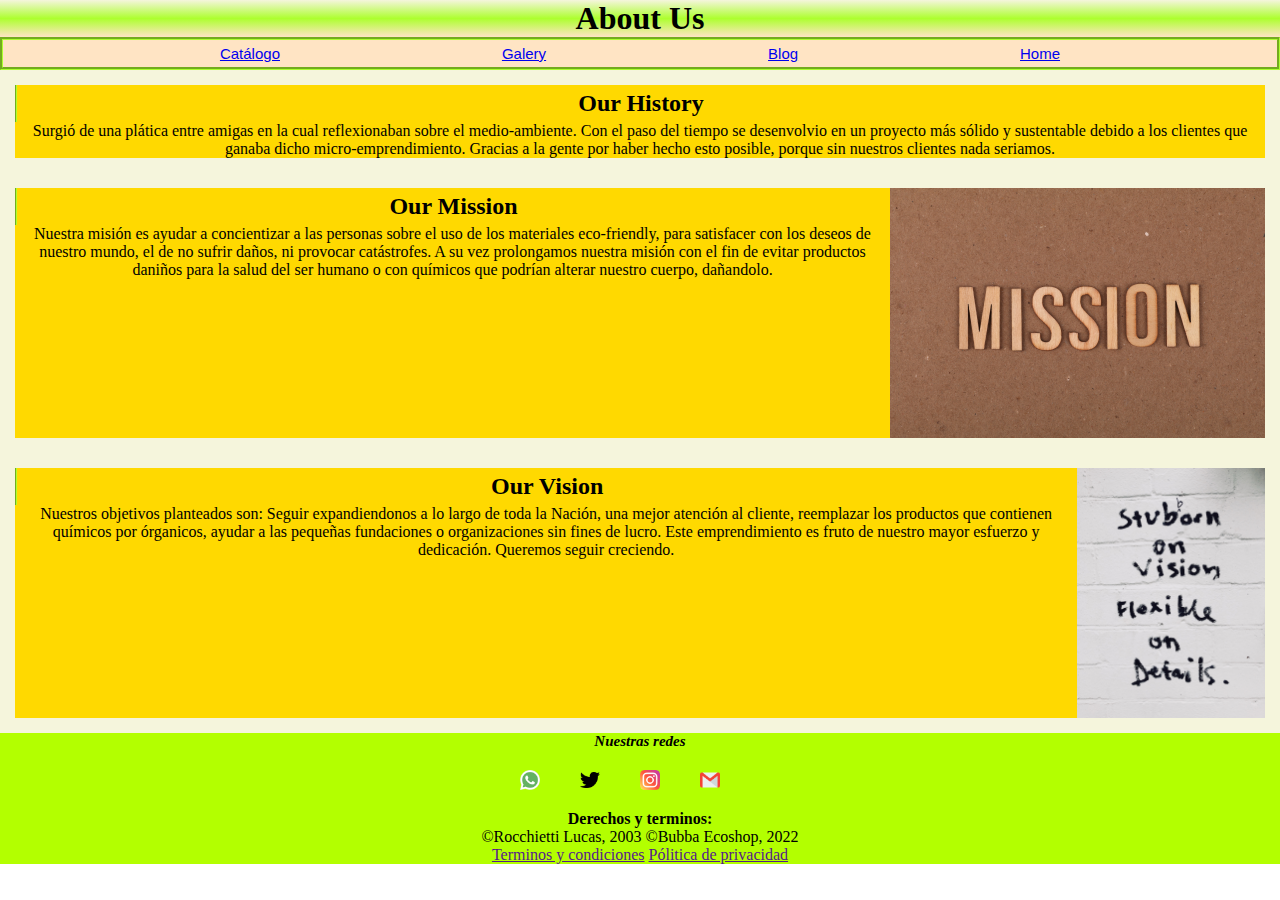
==== pagues/aboutus.html @ b2bccb9d "Commit de inicio" ====
<!DOCTYPE html>
<html lang="en">
<head>
    <meta charset="UTF-8">
    <meta http-equiv="X-UA-Compatible" content="IE=edge">
    <meta name="viewport" content="width=device-width, initial-scale=1.1">
    <link rel="stylesheet" href="../styles.css">
    <title>About Us</title>
</head>
<body>
    <div class="grids">
        <header>
            <div>
                <h1>About Us</h1>
            </div>
        </header>
        <nav> 
            <ul>
                <li class="naveg"><a href="catalogo.html">Catálogo</a></li>
                <li class="naveg"><a href="galery.html">Galery</a></li>
                <li class="naveg"><a href="blog.html">Blog</a></li>
                <li class="naveg"><a href="../index.html">Home</a></li>
            </ul>
        </nav>
        <main>
            <section class="misiones">
                <div class="objetivos">
                    <div class="objetivosTit">
                    <h2>Our History</h2>
                    <p>Surgió de una plática entre amigas en la cual reflexionaban sobre el medio-ambiente. Con el paso del tiempo se desenvolvio en un proyecto más sólido y sustentable debido a los clientes que ganaba dicho micro-emprendimiento. Gracias a la gente por haber hecho esto posible, porque sin nuestros clientes nada seriamos.</p>
                    </div>
                    <img src="../IMG/historia.jpg" alt="">
                </div>
                <div class="objetivos">
                    <div class="objetivosTit">
                    <h2>Our Mission</h2>
                    <p>Nuestra misión es ayudar a concientizar a las personas sobre el uso de los materiales eco-friendly, para satisfacer con los deseos de nuestro mundo, el de no sufrir daños, ni provocar catástrofes. A su vez prolongamos nuestra misión con el fin de evitar productos daniños para la salud del ser humano o con químicos que podrían alterar nuestro cuerpo, dañandolo.</p>
                    </div>
                    <img src="../IMG/Missio.jpg" alt="">
                </div>
                <div class="objetivos">
                    <div class="objetivosTit">
                    <h2>Our Vision</h2>
                    <p>Nuestros objetivos planteados son: Seguir expandiendonos a lo largo de toda la Nación, una mejor atención al cliente, reemplazar los productos que contienen químicos por órganicos, ayudar a las pequeñas fundaciones o organizaciones sin fines de lucro. Este emprendimiento es fruto de nuestro mayor esfuerzo y dedicación. Queremos seguir creciendo. </p>
                    </div>
                    <img width=400px  src="../IMG/vision.jpg" alt="">
                </div>
            </section>
        </main>
        <footer>
            <div class="redes">
                <h4>Nuestras redes</h4>
            </div>
            <div class="iconos">
                <img class="icons" src="../ICONS/" alt="">
                <img class="icons" src="../ICONS/gmail.png" alt="">
                <img class="icons" src="../ICONS/instagram.png" alt="">
                <img class="icons" src="../ICONS/twitter.png" alt="">
                <img class="icons" src="../ICONS/whatsapp.png" alt="">
            </div>
            <div>
                <h4>Derechos y terminos:</h4>
            </div>
            <div>
                ©Rocchietti Lucas, 2003 ©Bubba Ecoshop, 2022
            </div>
            <div class="copy">
                <a href="">Terminos y condiciones</a>
                <a href="">Pólitica de privacidad</a>
            </div>
        </footer>
</div>
</body>
</html>
---- styles.css ----
*{
    margin:0%;
    padding:0%;
}
.grids{
    display: grid;
    grid-template-areas: "header header"
    "nav nav"
    "main main"
    "footer footer";
}
header{
    grid-area: header;
    background-image: linear-gradient(beige, greenyellow, bisque)  ; 
    font-family: Pacifico, cursive;
    text-align: center;
}
nav{
    grid-area: nav;
    background-color: bisque;
    border: 3px groove greenyellow;
}
ul{
    display: flex;
    justify-content: space-evenly;
}
.naveg{
    font-size: 15px;
    font-family: maven pro, sans-serif;
    list-style-type: none;
    padding: 5px;
    transition: all 3s;
}
.naveg:hover{
    padding: 5px; background-color: greenyellow;
}
main{
    grid-area: main;
    background-color: beige;
}
.section1 h2{
    text-align: center;
    font-size: 20px;
    font-weight: bold;
    font-family: Pacifico, cursive;
}
.seccion2 p{
    font-size: 15px;
}
.seccion1{
    display: grid;
    grid-template-columns: 1fr 1fr 1fr 1fr;
    align-items: center;
    justify-items: center;
    padding-left: 2px;
}
.seccion1 a {
    transition: all 2s;
}
.seccion1 a:hover{
    padding: 5px; background-color: greenyellow;
}
.seccion1 img{
    max-width: 50%;
}
.seccion2{
    text-align: center;
    font-weight: bolder;
    padding: 7px;
}
.seccion2 h3{
    font-size: 20px;
    font-family: maven pro, sans-serif;
    color: rgb(255, 0, 0);
    border-left: 2px solid;
}
.seccion2{
    text-align: center;
    font-weight: bolder;
}
hr{
    margin:10px;
    color:greenyellow
}
.productos{
    border: 5px groove ;
}
footer{
    grid-area: footer;
    background-color: rgb(179, 255, 0);
    display: flex;
    flex-direction: column;
    align-items: center;
}
.redes{
    font-size: 15px;
    font-family: Pacifico, cursive;
    font-style: italic;
}
.iconos{
    display: flex;
    flex-direction: row-reverse;
}
.icons{
    max-width: 20px;
    padding: 20px;
    animation: clave 4s ease-in-out 1s ;
    animation-iteration-count: infinite;
}
@keyframes clave {
    0%{
        height: 20px;
    }
    25%{
        height: 35px;
        width: 30px;
    }
    50%{
        height: 20px;
    }
    100%{
        height: 35px;
        width: 30px;
    }

}
@media screen and (min-width: 768px){
.seccion1 img{
 max-width: 50%;
 grid-row: inherit;
}
section.galeria{
    grid-template-rows: 40px 400px 40px 400px 40px 400px;
}
.images{
    max-width: max-content;
}
.blog{
    grid-template-rows: 250px 250px 250px 250px;
}
.catalogue{
    width: 150px;
    padding-left: 5px;
}
.catalog{
    display: grid;
    justify-items: center;
    padding: 10px;
    justify-items: stretch;
}
}
@media screen and (min-width: 1100px){
.catalogue{
    padding-left: 65px;
}
}    

.images{
    width: 70px;
    width: 70px;
    border: 3px groove greenyellow;
}
.galeria{
    display: grid;
    grid-template-columns: 1fr;
    grid-template-rows: 40px 190px 40px 190px 40px 190px;
}
div h2{
    text-align: center;
    border-left: 2px groove greenyellow;
    padding: 5px;
}
.box{
    display: flex;
    align-items: center;
    justify-content: space-evenly;
}
.blog{
    padding: 5px;
    display: grid;
    grid-template-columns: 1fr;
    grid-template-rows: 190px 190px 190px 190px;
    align-items: center
}
.info{
    border: 3px outset greenyellow;
    padding: 10px;
    border-radius: 30px;
}
.catalog{
    display: grid;
    grid-template-columns: 1fr 2fr;
    grid-template-rows: 250px 250px 250px;
    align-items: center;
}
.catalogPrecio{
    text-align: center;
}
.catalogue{
    max-width: 30%;
}
.misiones{
    display: flex;
    flex-direction: column;
}
.objetivos{
    margin: 15px;
    background-color: rgb(255, 217, 0);
    text-align: center;
}
.objetivos img{
    max-height: 250px;
}
@media screen and (min-width: 845px){
.objetivos{
    display: flex;
}
.objetivosTit{
    text-align: center;
}
}
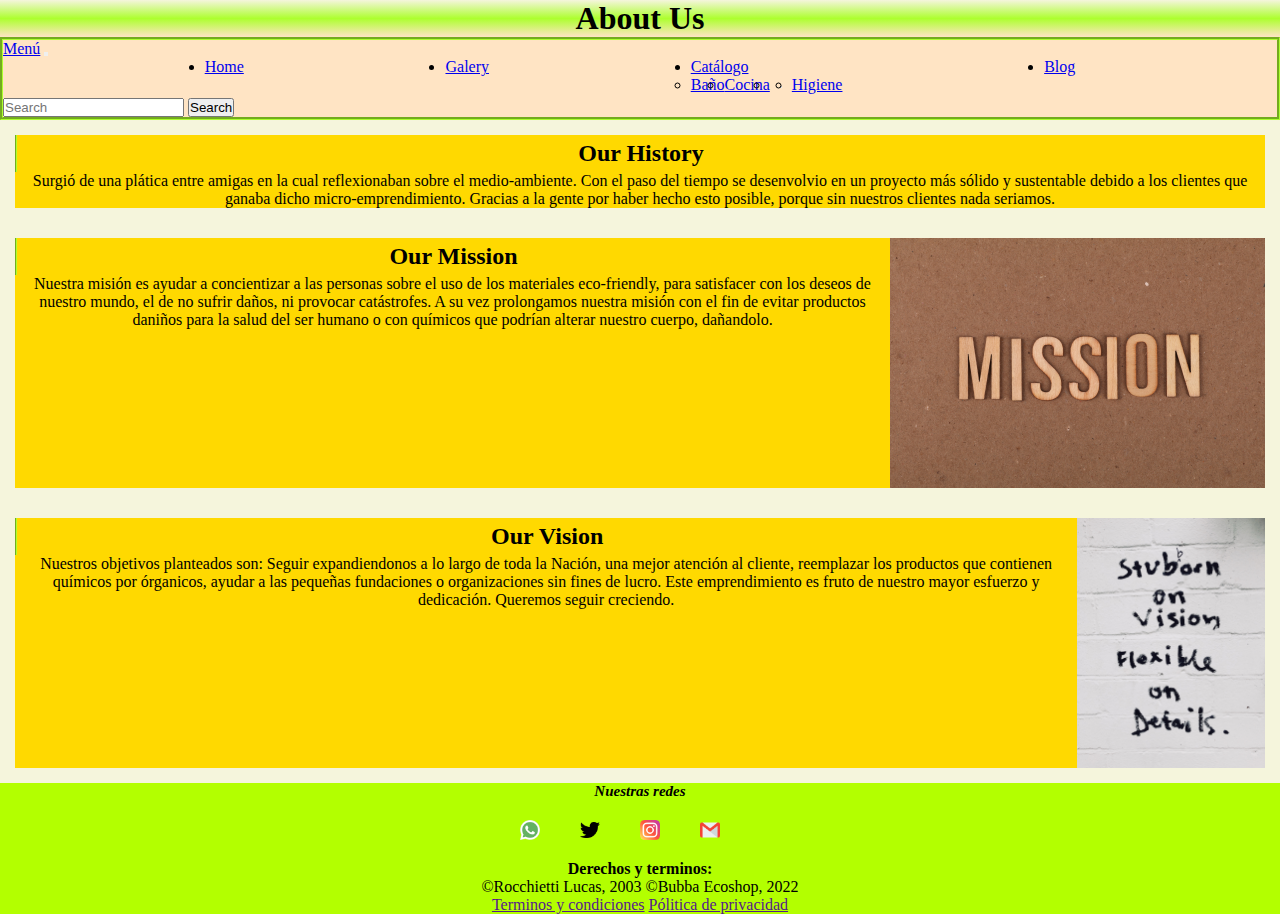
==== commit b1c6a905: "Navbar" ====
--- a/pagues/aboutus.html
+++ b/pagues/aboutus.html
@@ -3,7 +3,10 @@
 <head>
     <meta charset="UTF-8">
     <meta http-equiv="X-UA-Compatible" content="IE=edge">
-    <meta name="viewport" content="width=device-width, initial-scale=1.1">
+    <meta name="viewport" content="width=device-width, initial-scale=1">
+    <!--Link bootstrap-->
+    <link href="https://cdn.jsdelivr.net/npm/bootstrap@5.1.3/dist/css/bootstrap.min.css" rel="stylesheet" integrity="sha384-1BmE4kWBq78iYhFldvKuhfTAU6auU8tT94WrHftjDbrCEXSU1oBoqyl2QvZ6jIW3" crossorigin="anonymous">
+    <!--Link de css-->
     <link rel="stylesheet" href="../styles.css">
     <title>About Us</title>
 </head>
@@ -14,13 +17,41 @@
                 <h1>About Us</h1>
             </div>
         </header>
-        <nav> 
-            <ul>
-                <li class="naveg"><a href="catalogo.html">Catálogo</a></li>
-                <li class="naveg"><a href="galery.html">Galery</a></li>
-                <li class="naveg"><a href="blog.html">Blog</a></li>
-                <li class="naveg"><a href="../index.html">Home</a></li>
-            </ul>
+        <nav class="navbar navbar-expand-lg navbar-light bg-light">
+            <div class="container-fluid">
+              <a class="navbar-brand" href="#">Menú</a>
+              <button class="navbar-toggler" type="button" data-bs-toggle="collapse" data-bs-target="#navbarSupportedContent" aria-controls="navbarSupportedContent" aria-expanded="false" aria-label="Toggle navigation">
+                <span class="navbar-toggler-icon"></span>
+              </button>
+              <div class="collapse navbar-collapse" id="navbarSupportedContent">
+                <ul class="navbar-nav me-auto mb-2 mb-lg-0">
+                  <li class="nav-item">
+                    <a class="nav-link active" aria-current="page" href="../index.html">Home</a>
+                  </li>
+                  <li class="nav-item">
+                    <a class="nav-link" href="galery.html">Galery</a>
+                  </li>
+                  <li class="nav-item dropdown">
+                    <a class="nav-link dropdown-toggle" href="catalogo.html" id="navbarDropdown" role="button" data-bs-toggle="dropdown" aria-expanded="false">
+                      Catálogo
+                    </a>
+                    <ul class="dropdown-menu" aria-labelledby="navbarDropdown">
+                      <li><a class="dropdown-item" href="catalogo.html">Baño</a></li>
+                      <li><a class="dropdown-item" href="catalogo.html">Cocina</a></li>
+                      <li><hr class="dropdown-divider"></li>
+                      <li><a class="dropdown-item" href="catalogo.html">Higiene</a></li>
+                    </ul>
+                  </li>
+                  <li class="nav-item">
+                    <a class="nav-link active" aria-current="page" href="blog.html">Blog</a>
+                  </li>
+                </ul>
+                <form class="d-flex">
+                  <input class="form-control me-2" type="search" placeholder="Search" aria-label="Search">
+                  <button class="btn btn-outline-success" type="submit">Search</button>
+                </form>
+              </div>
+            </div>
         </nav>
         <main>
             <section class="misiones">
@@ -70,5 +101,7 @@
             </div>
         </footer>
 </div>
+<!--Link script JS-->
+<script src="https://cdn.jsdelivr.net/npm/bootstrap@5.1.3/dist/js/bootstrap.bundle.min.js" integrity="sha384-ka7Sk0Gln4gmtz2MlQnikT1wXgYsOg+OMhuP+IlRH9sENBO0LRn5q+8nbTov4+1p" crossorigin="anonymous"></script>
 </body>
 </html>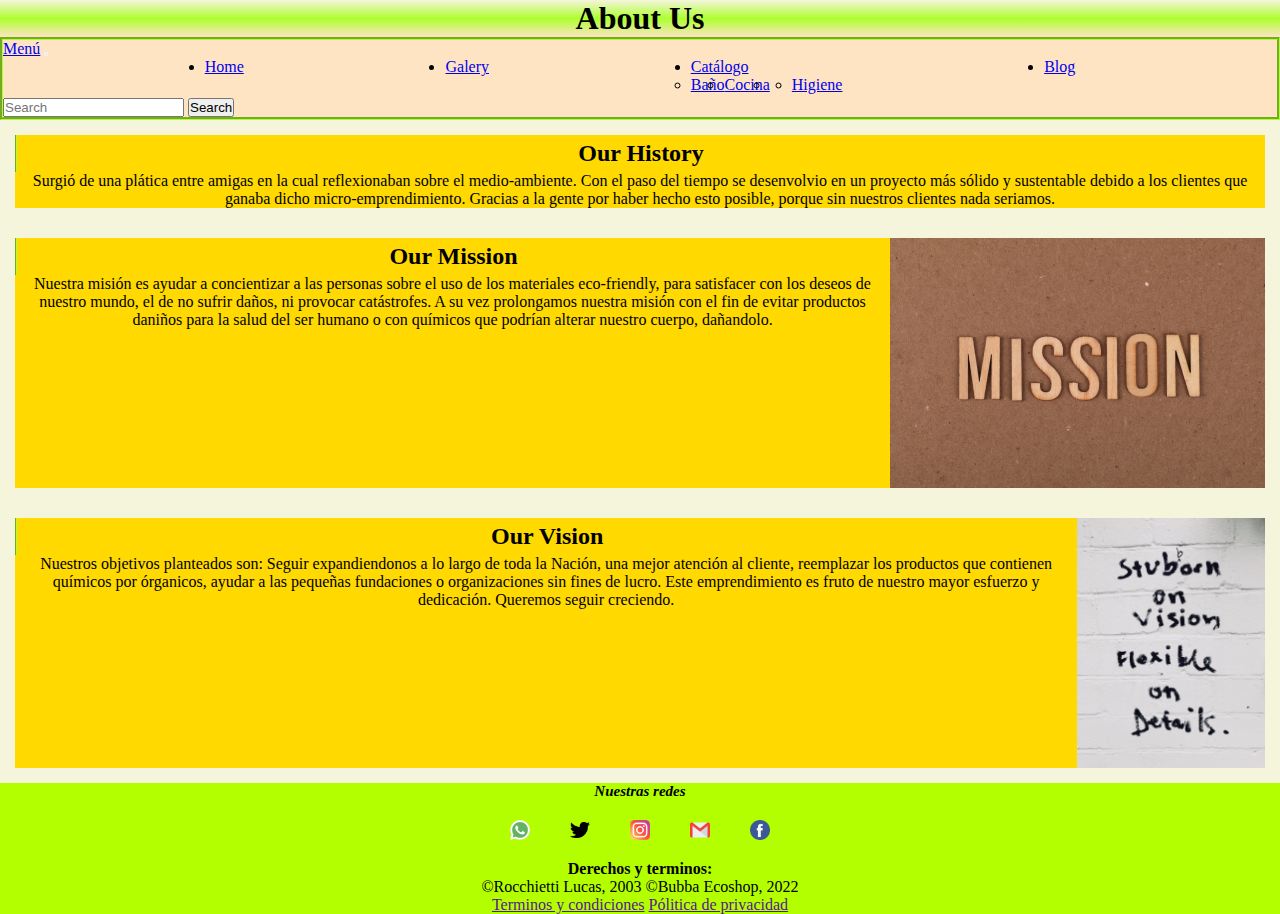
==== commit 0e50cb7f: "Iconos y config boot" ====
--- a/pagues/aboutus.html
+++ b/pagues/aboutus.html
@@ -83,7 +83,7 @@
                 <h4>Nuestras redes</h4>
             </div>
             <div class="iconos">
-                <img class="icons" src="../ICONS/" alt="">
+                <img class="icons" src="../ICONS/facebook.png" alt="">
                 <img class="icons" src="../ICONS/gmail.png" alt="">
                 <img class="icons" src="../ICONS/instagram.png" alt="">
                 <img class="icons" src="../ICONS/twitter.png" alt="">
--- a/styles.css
+++ b/styles.css
@@ -23,16 +23,6 @@
 ul{
     display: flex;
     justify-content: space-evenly;
-}
-.naveg{
-    font-size: 15px;
-    font-family: maven pro, sans-serif;
-    list-style-type: none;
-    padding: 5px;
-    transition: all 3s;
-}
-.naveg:hover{
-    padding: 5px; background-color: greenyellow;
 }
 main{
     grid-area: main;
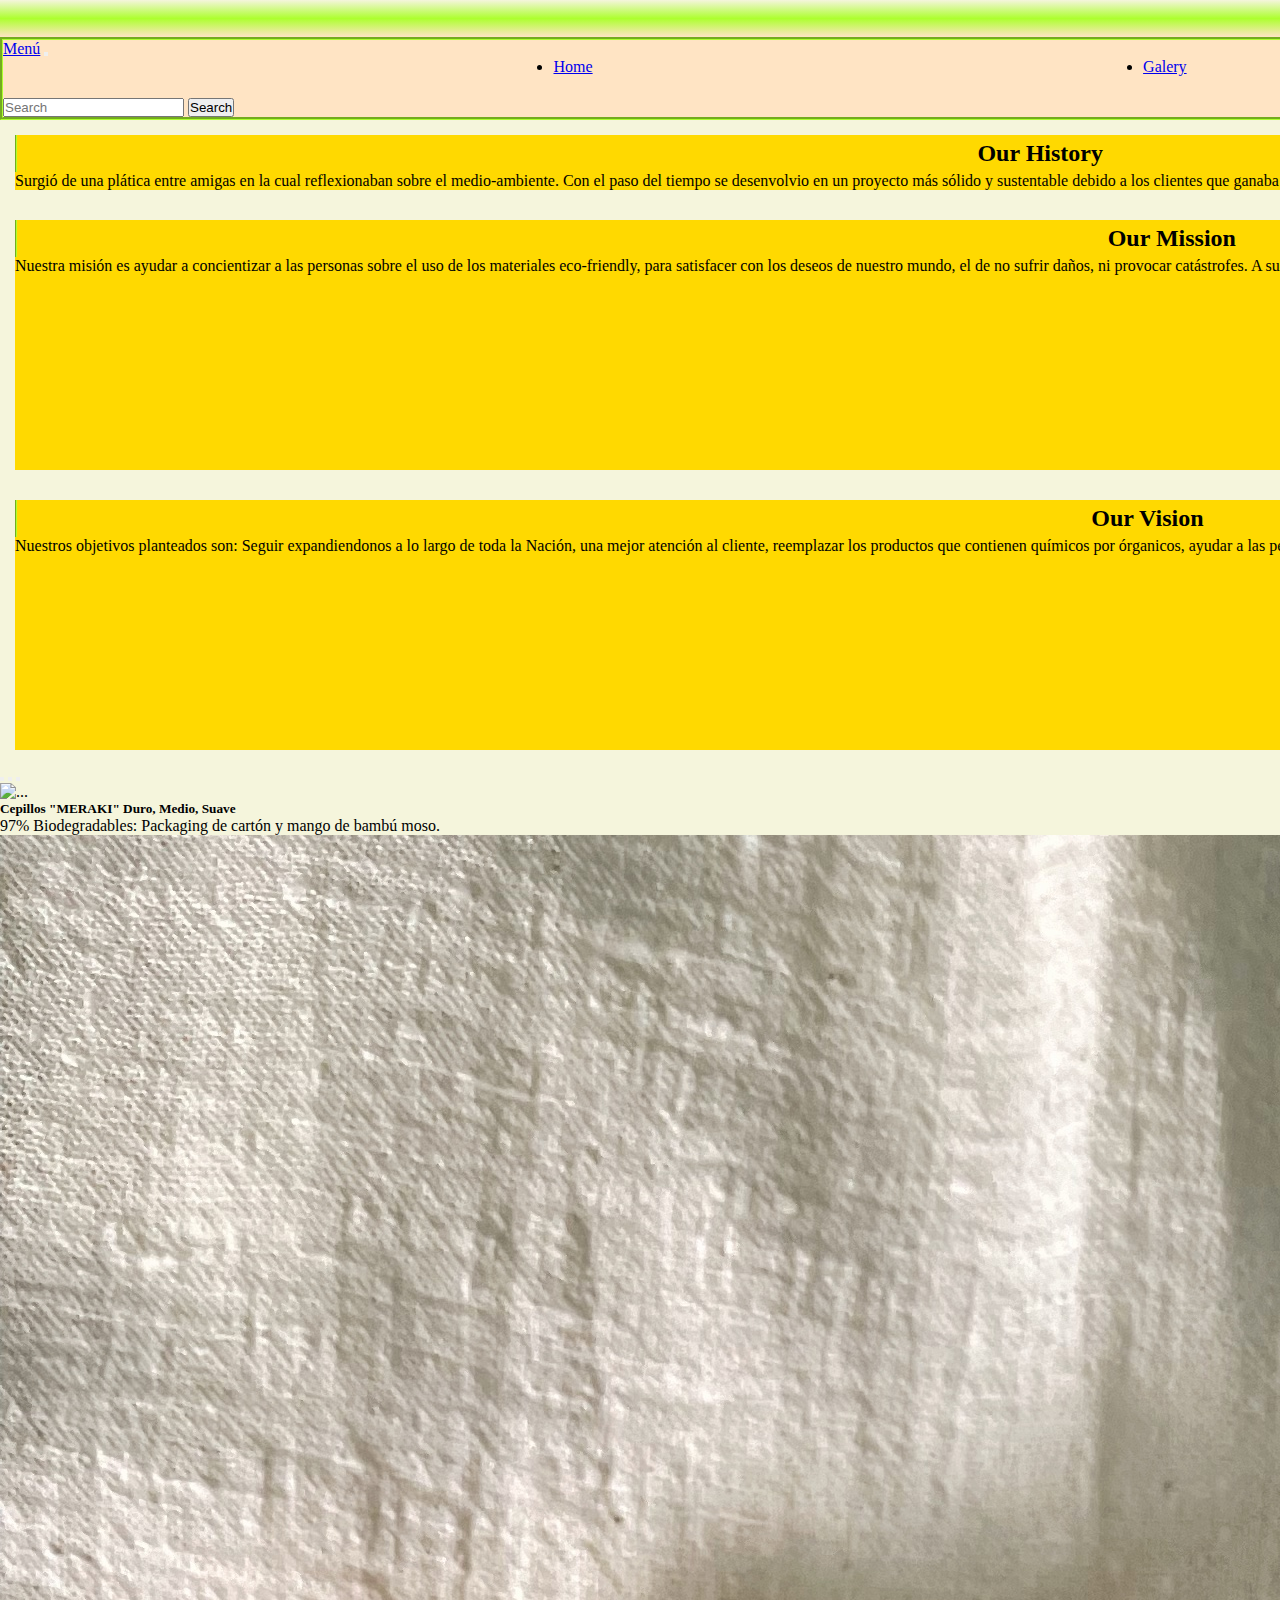
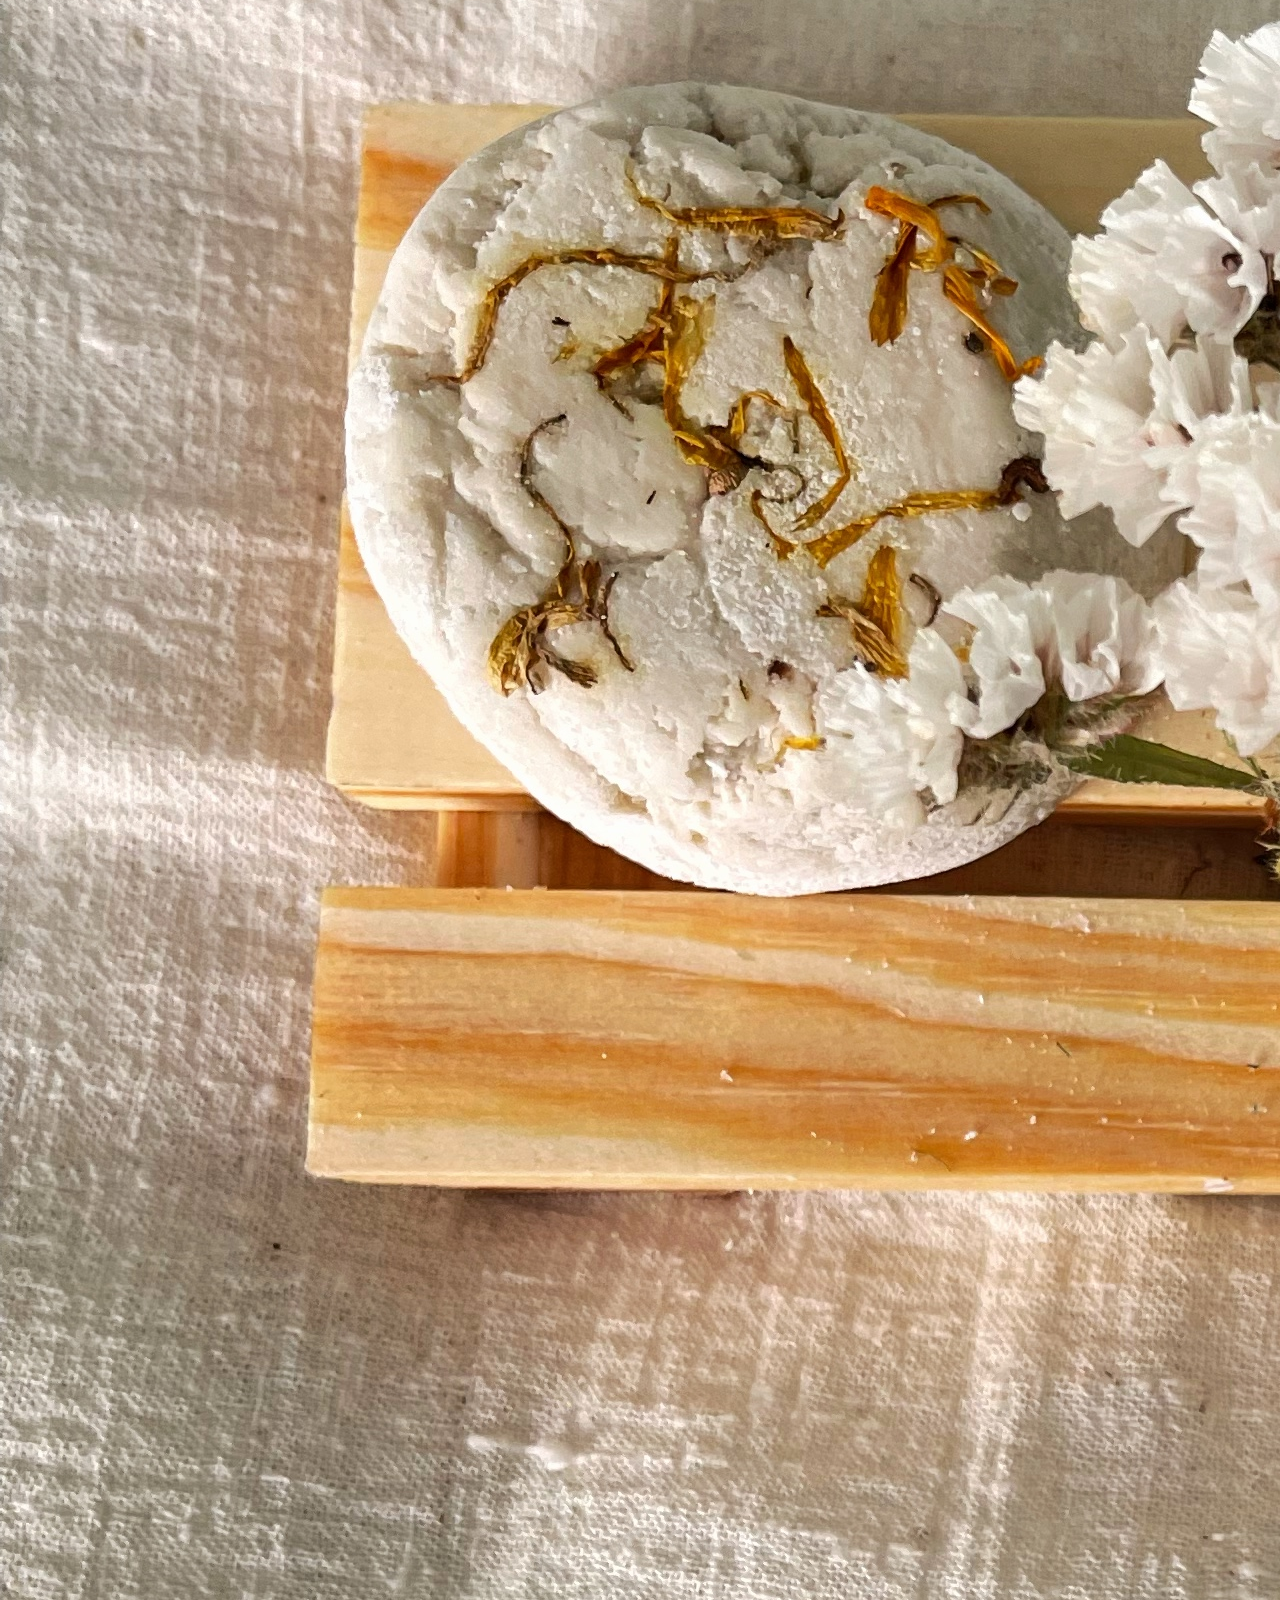
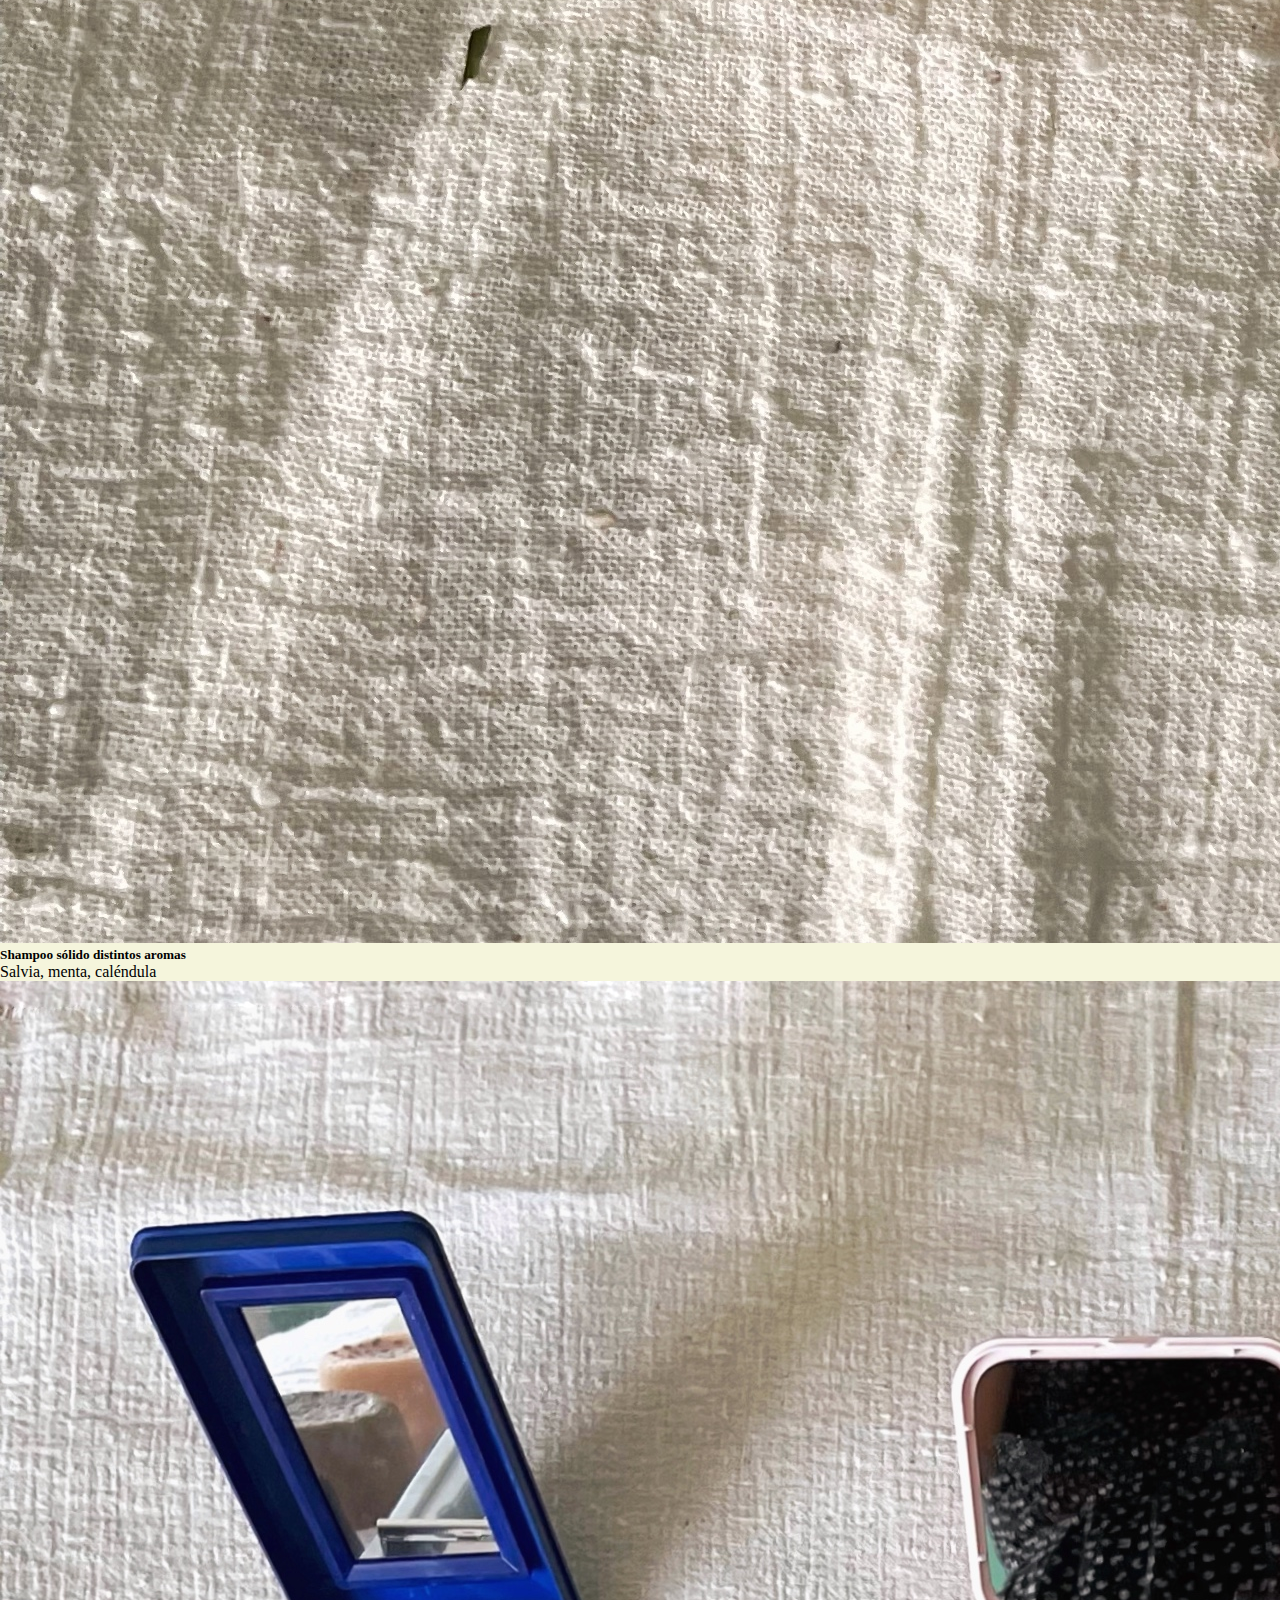
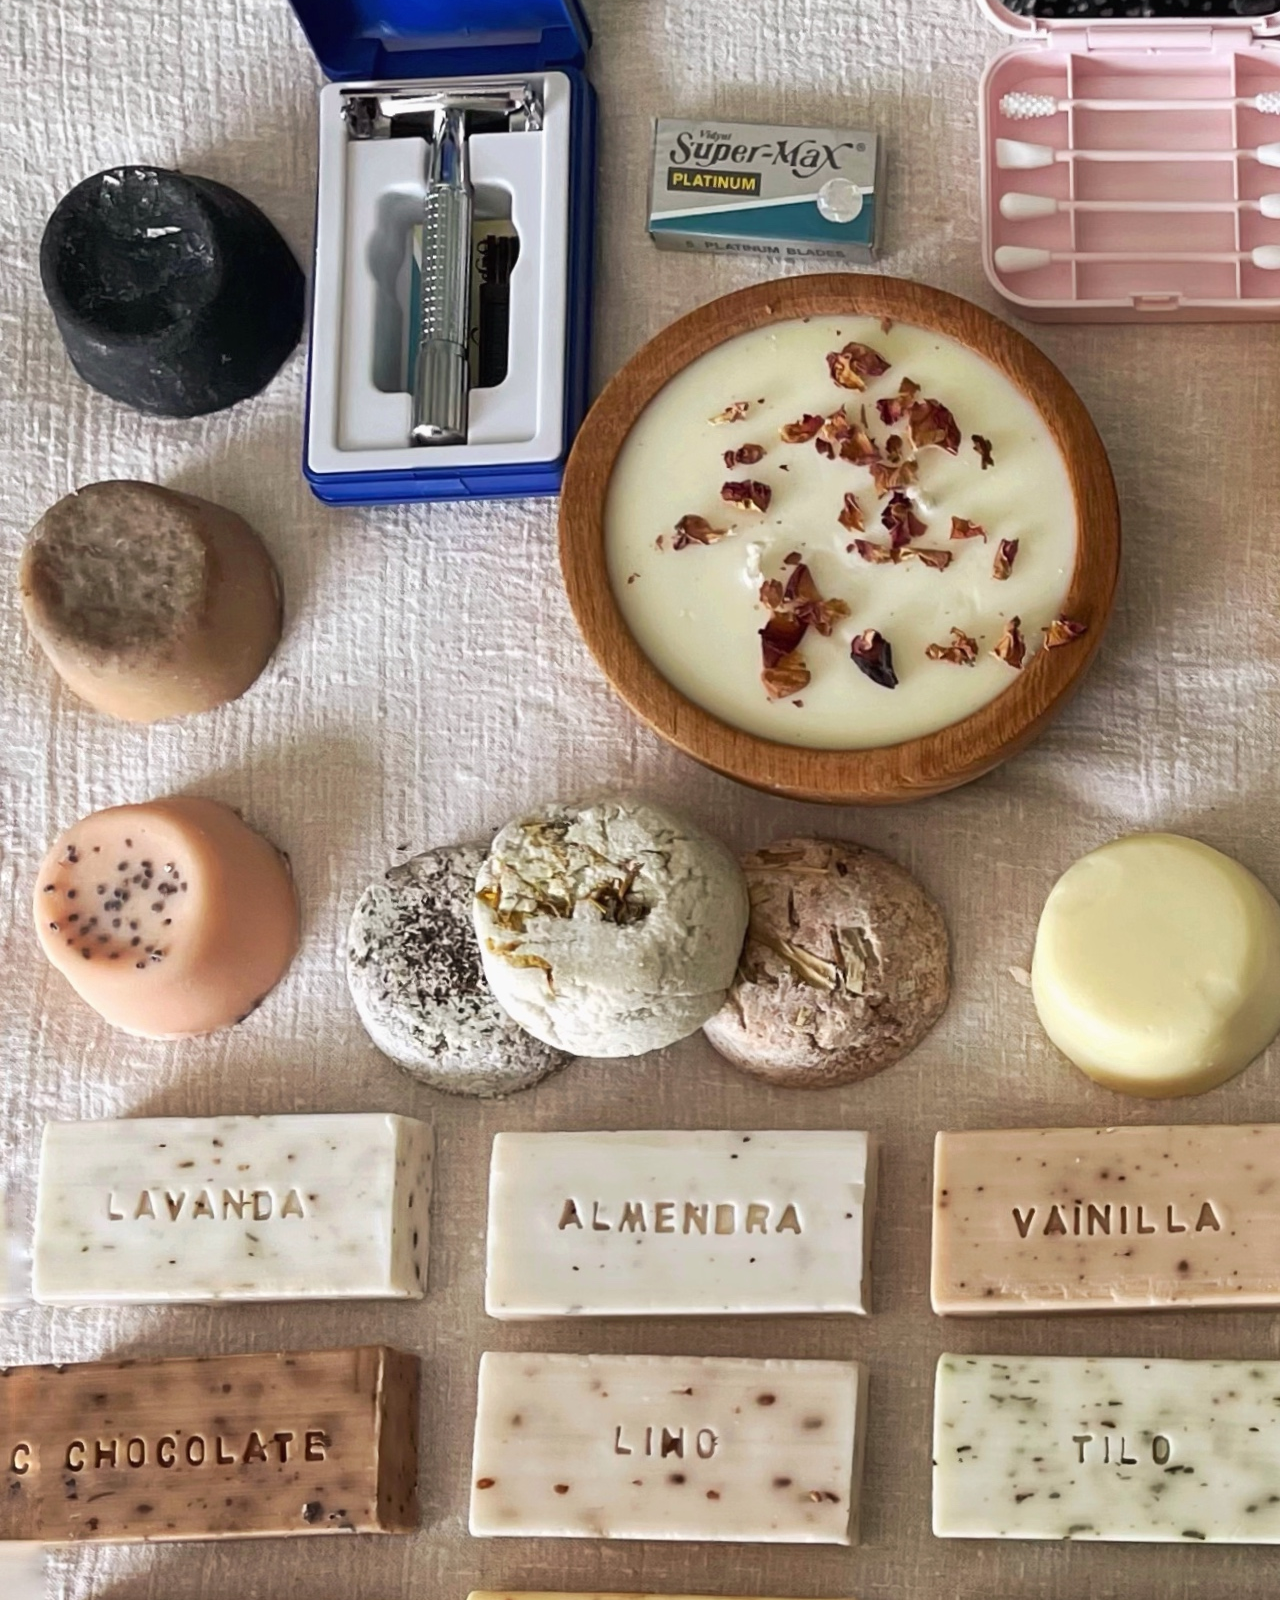
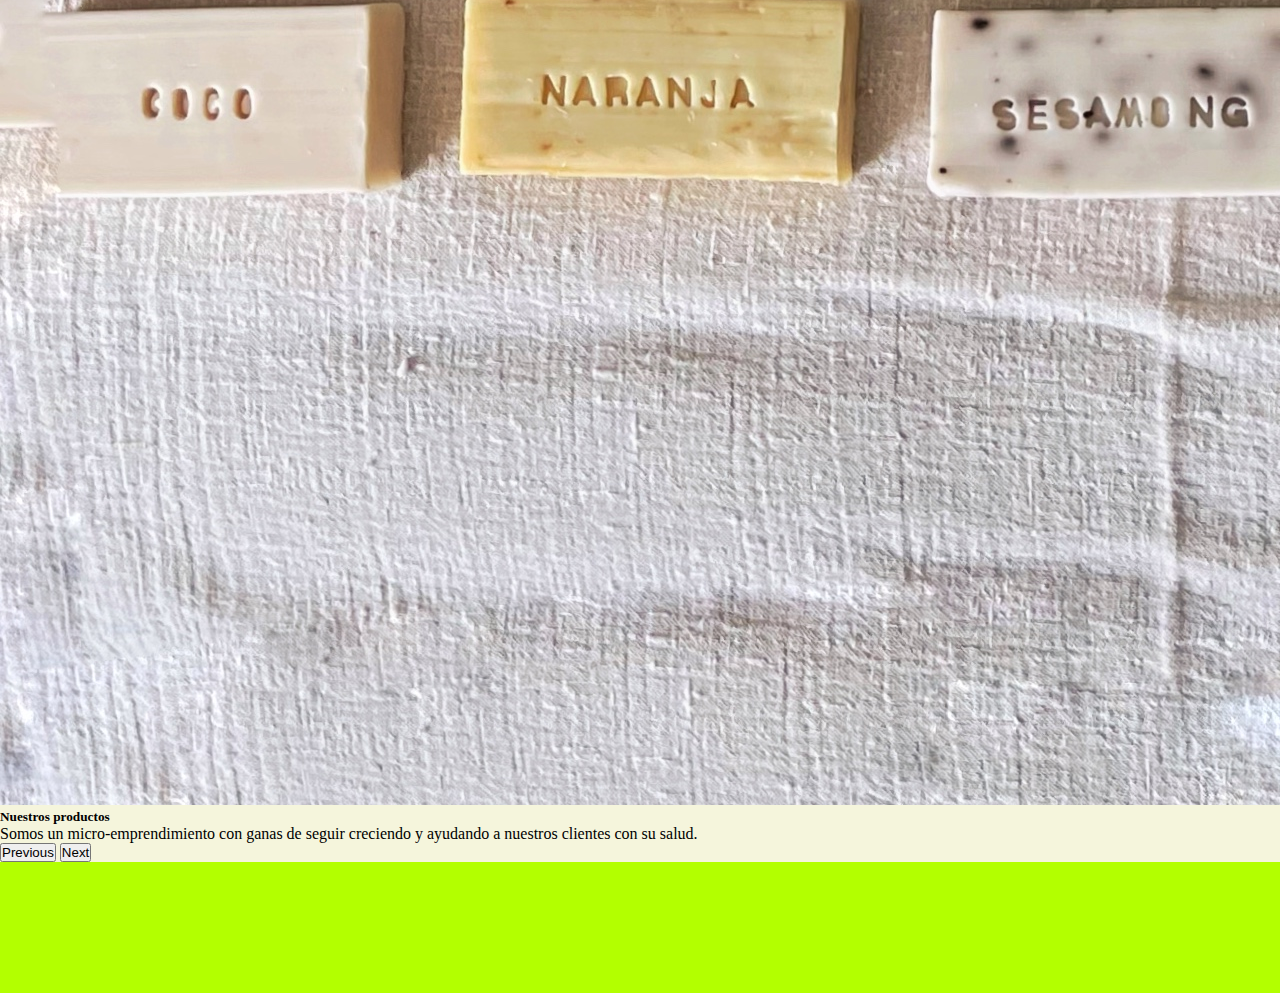
==== commit e2038949: "fotos about-us" ====
--- a/pagues/aboutus.html
+++ b/pagues/aboutus.html
@@ -77,17 +77,57 @@
                     <img width=400px  src="../IMG/vision.jpg" alt="">
                 </div>
             </section>
+            <section>
+                <div id="carouselExampleCaptions" class="carousel slide" data-bs-ride="carousel">
+                    <div class="carousel-indicators">
+                      <button type="button" data-bs-target="#carouselExampleCaptions" data-bs-slide-to="0" class="active" aria-current="true" aria-label="Slide 1"></button>
+                      <button type="button" data-bs-target="#carouselExampleCaptions" data-bs-slide-to="1" aria-label="Slide 2"></button>
+                      <button type="button" data-bs-target="#carouselExampleCaptions" data-bs-slide-to="2" aria-label="Slide 3"></button>
+                    </div>
+                    <div class="carousel-inner">
+                      <div class="carousel-item active">
+                        <img src="../IMG/CEPILLIN.jpg" class="d-block w-100" alt="...">
+                        <div class="carousel-caption d-none d-md-block">
+                          <h5>Cepillos "MERAKI" Duro, Medio, Suave</h5>
+                          <p>97% Biodegradables: Packaging de cartón y mango de bambú moso.</p>
+                        </div>
+                      </div>
+                      <div class="carousel-item">
+                        <img src="../IMG/JABONSIN.jpg" class="d-block w-100" alt="...">
+                        <div class="carousel-caption d-none d-md-block">
+                          <h5>Shampoo sólido distintos aromas</h5>
+                          <p>Salvia, menta, caléndula  </p>
+                        </div>
+                      </div>
+                      <div class="carousel-item">
+                        <img src="../IMG/TODO.jpg" class="d-block w-100" alt="...">
+                        <div class="carousel-caption d-none d-md-block">
+                          <h5>Nuestros productos</h5>
+                          <p>Somos un micro-emprendimiento con ganas de seguir creciendo y ayudando a nuestros clientes con su salud.</p>
+                        </div>
+                      </div>
+                    </div>
+                    <button class="carousel-control-prev" type="button" data-bs-target="#carouselExampleCaptions" data-bs-slide="prev">
+                      <span class="carousel-control-prev-icon" aria-hidden="true"></span>
+                      <span class="visually-hidden">Previous</span>
+                    </button>
+                    <button class="carousel-control-next" type="button" data-bs-target="#carouselExampleCaptions" data-bs-slide="next">
+                      <span class="carousel-control-next-icon" aria-hidden="true"></span>
+                      <span class="visually-hidden">Next</span>
+                    </button>
+                  </div>
+            </section>
         </main>
         <footer>
             <div class="redes">
                 <h4>Nuestras redes</h4>
             </div>
             <div class="iconos">
-                <img class="icons" src="../ICONS/facebook.png" alt="">
-                <img class="icons" src="../ICONS/gmail.png" alt="">
-                <img class="icons" src="../ICONS/instagram.png" alt="">
-                <img class="icons" src="../ICONS/twitter.png" alt="">
-                <img class="icons" src="../ICONS/whatsapp.png" alt="">
+                <img class="icons" src="../ICONOS/facebook.png" alt="">
+                <img class="icons" src="../ICONOS/gmail.png" alt="">
+                <img class="icons" src="../ICONOS/instagram.png" alt="">
+                <img class="icons" src="../ICONOS/twitter.png" alt="">
+                <img class="icons" src="../ICONOS/whatsapp.png" alt="">
             </div>
             <div>
                 <h4>Derechos y terminos:</h4>
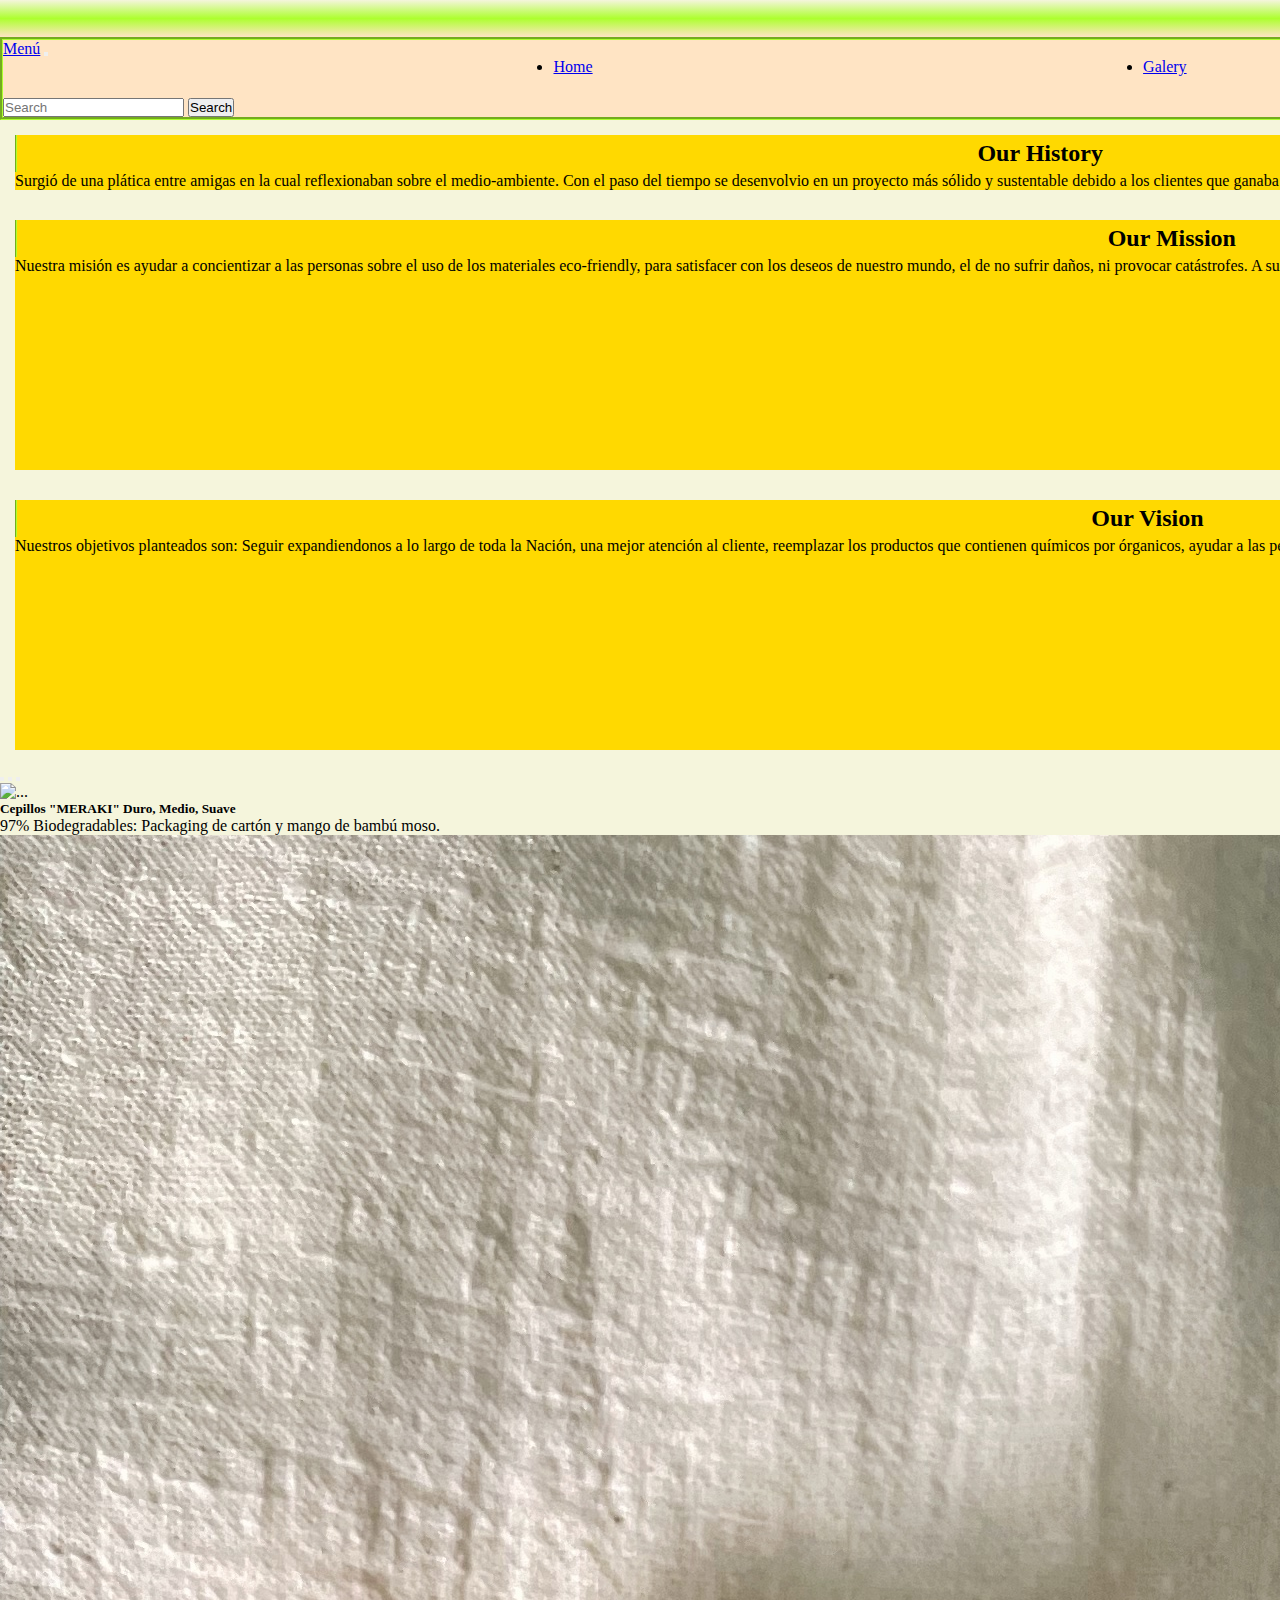
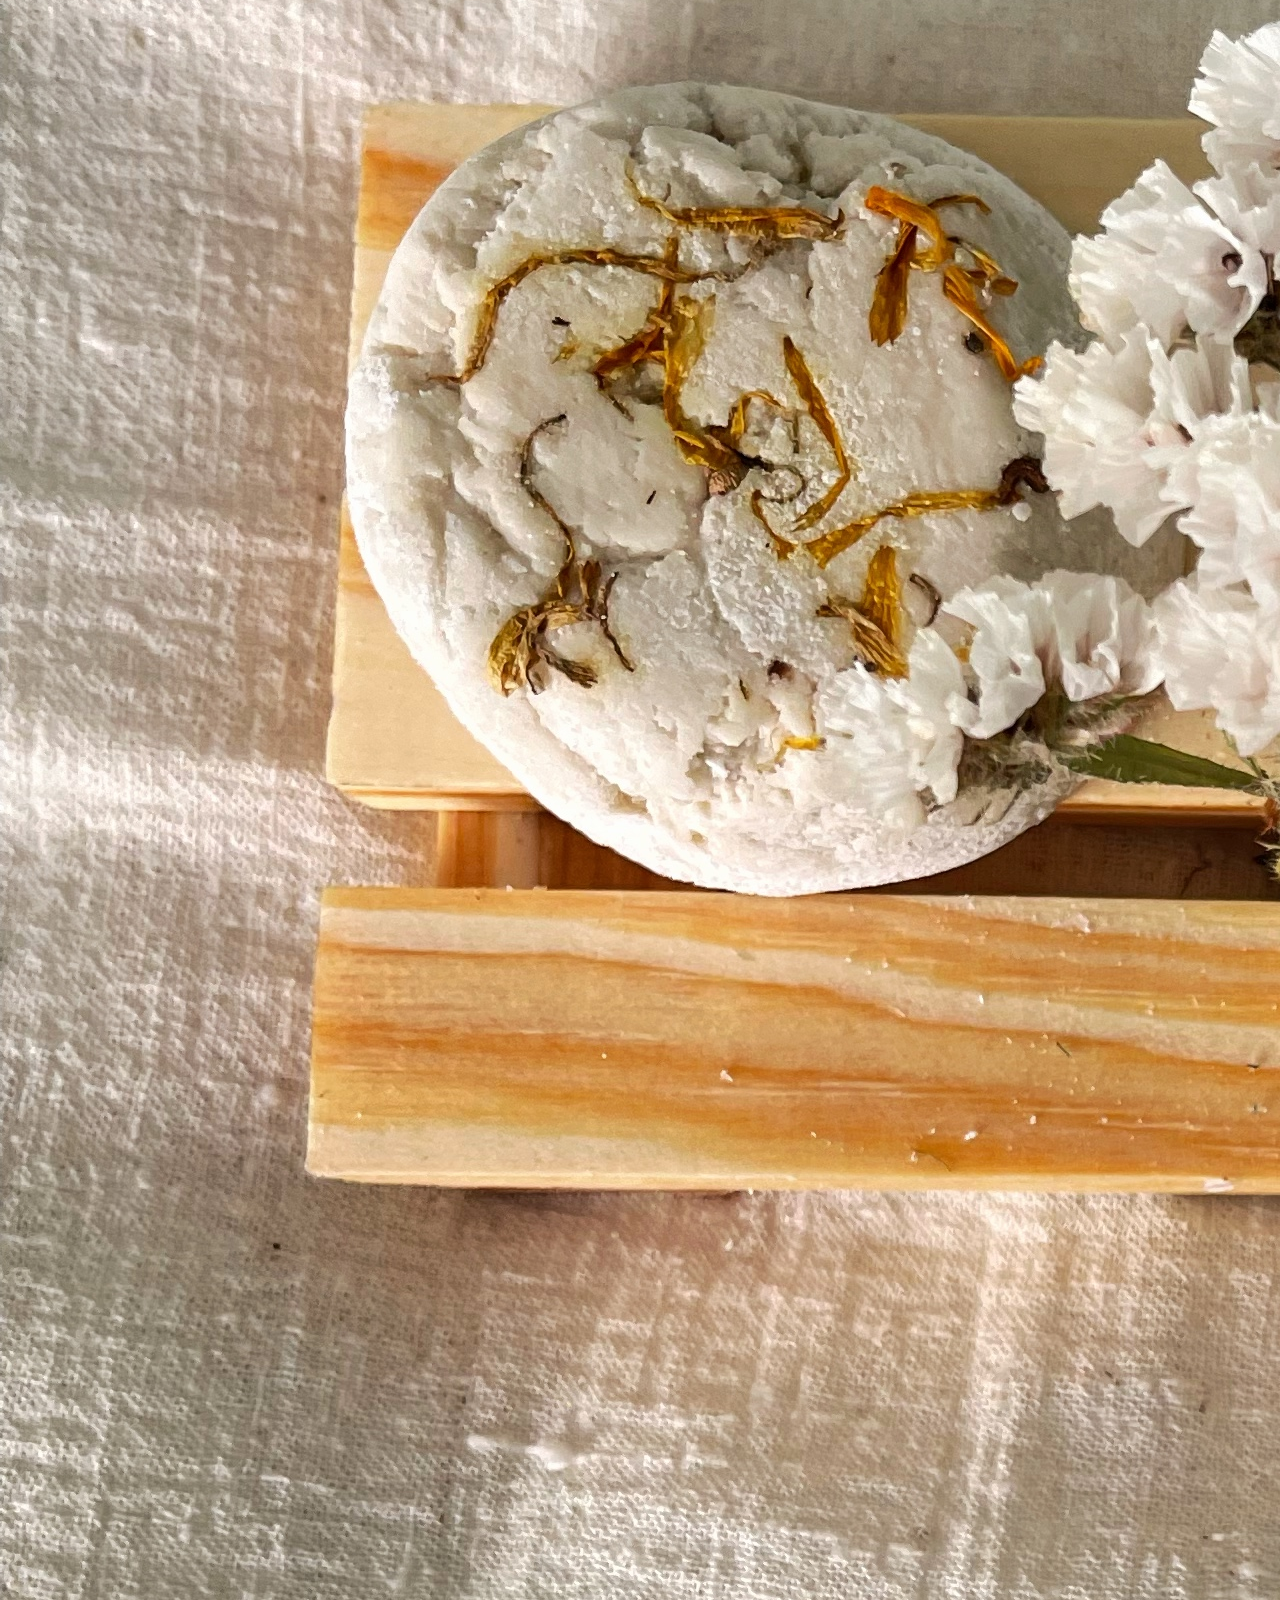
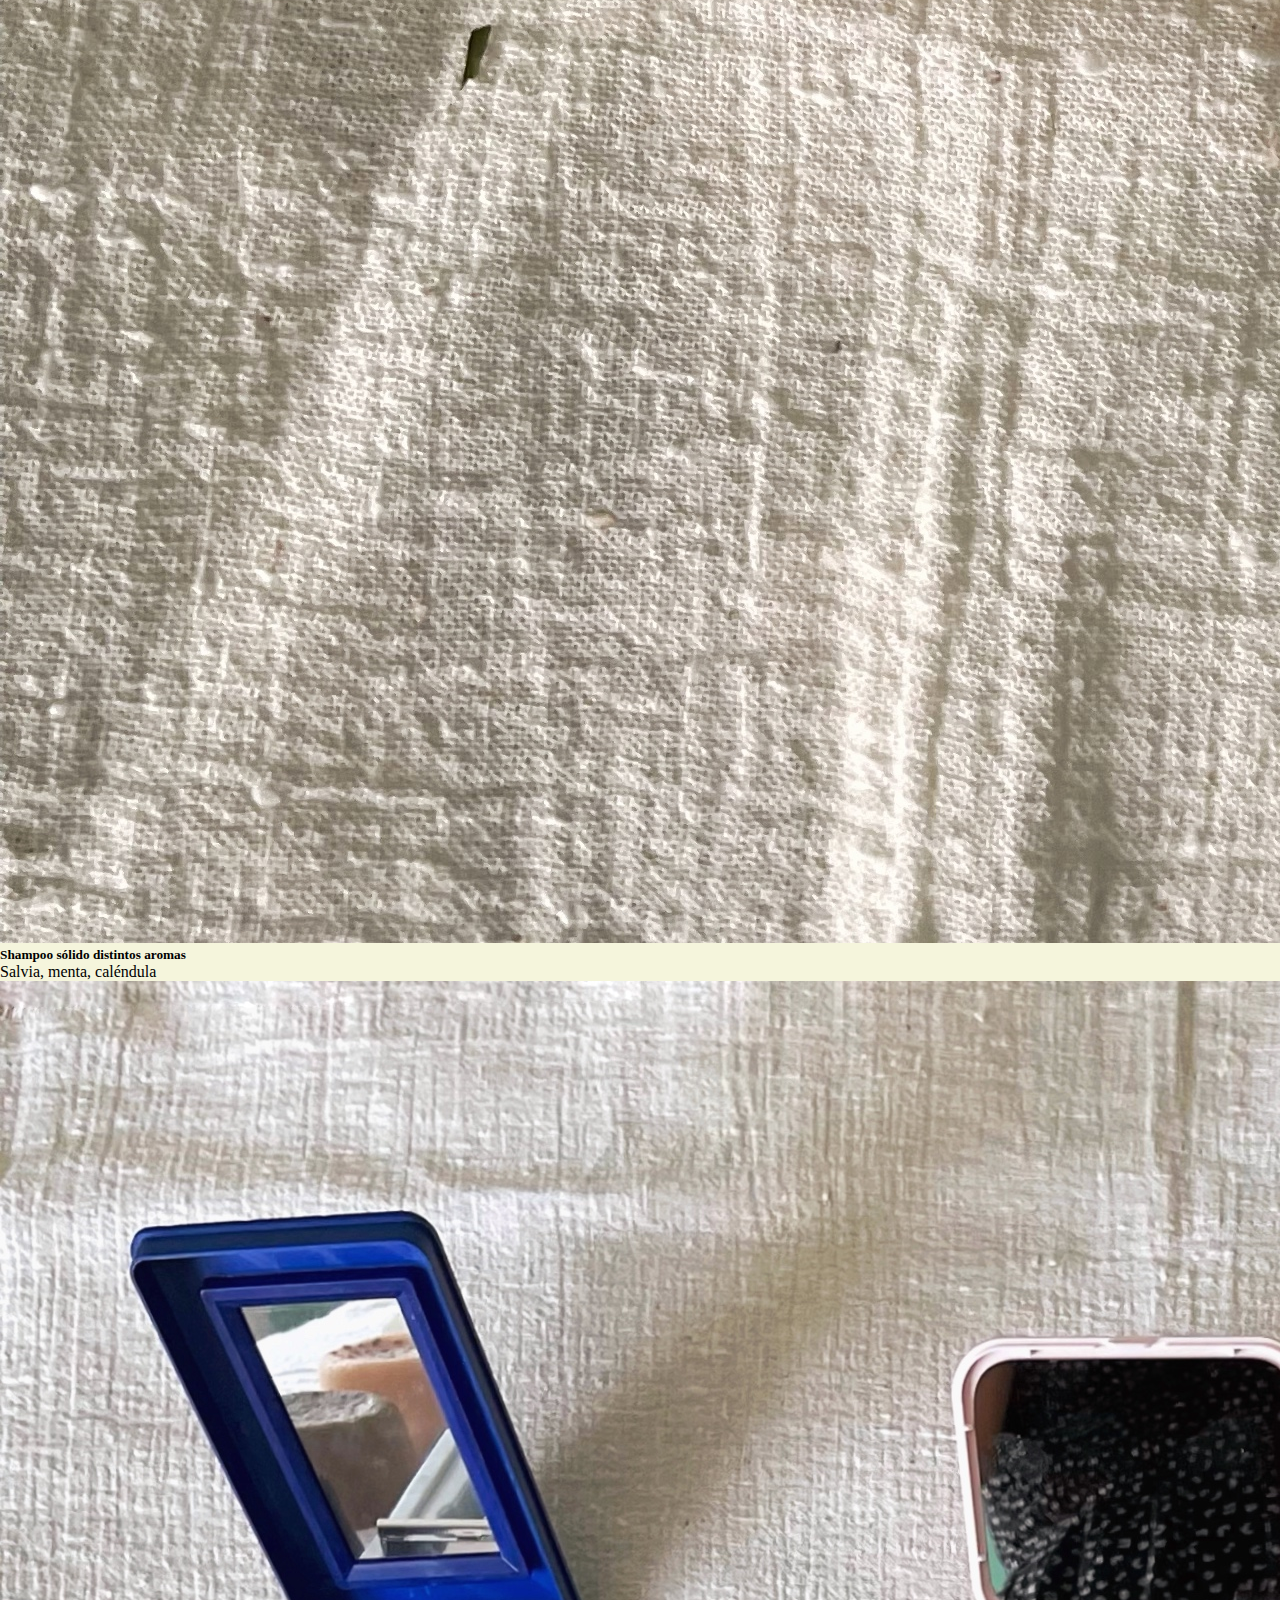
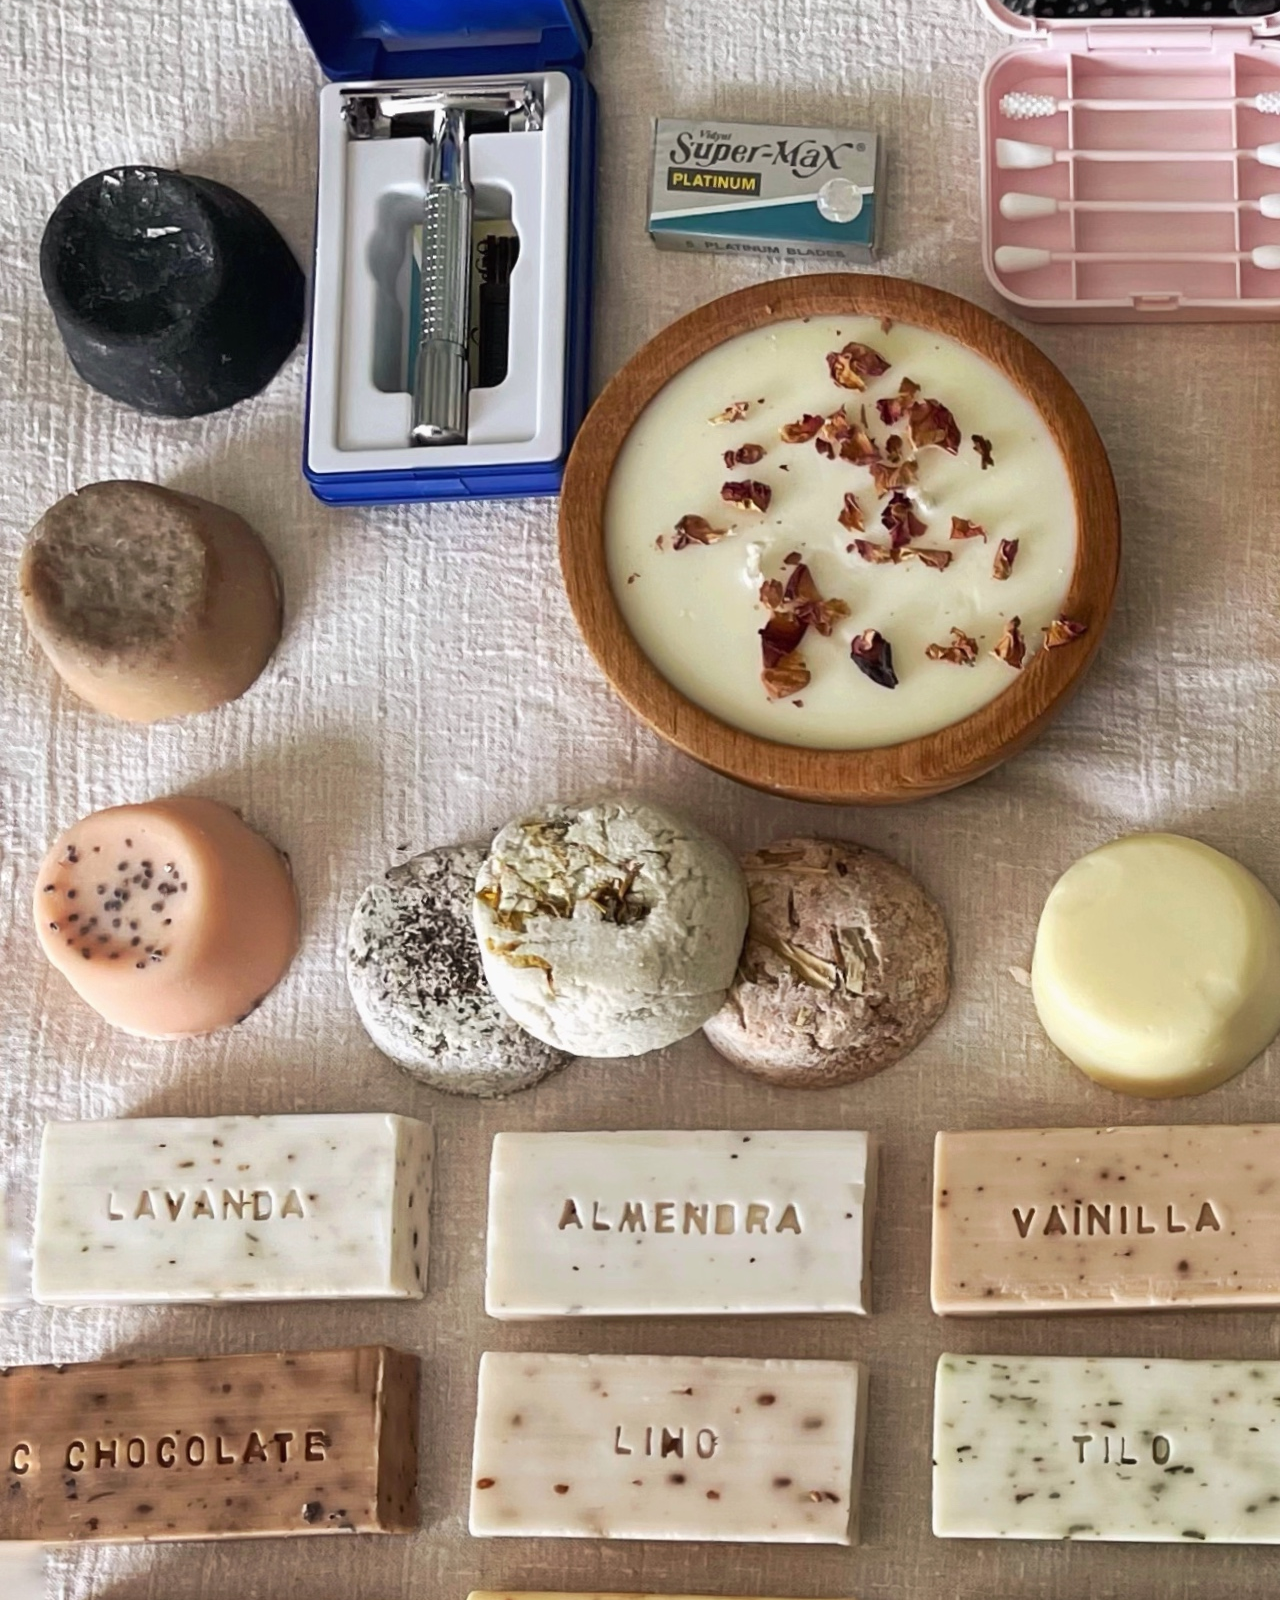
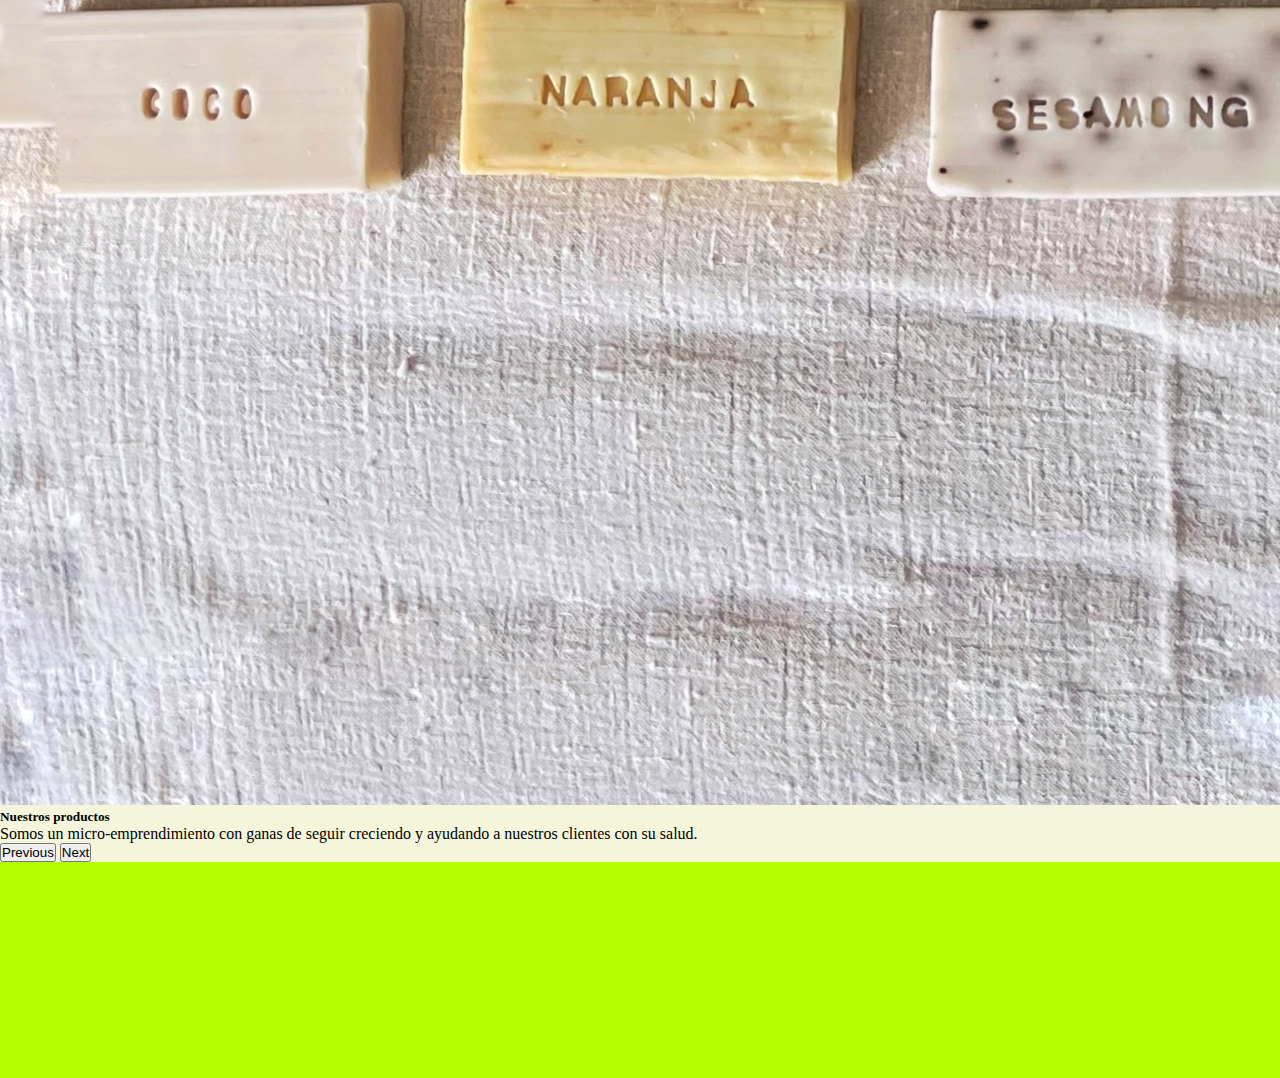
==== commit d61eac00: "footer" ====
--- a/pagues/aboutus.html
+++ b/pagues/aboutus.html
@@ -118,26 +118,26 @@
                   </div>
             </section>
         </main>
-        <footer>
-            <div class="redes">
-                <h4>Nuestras redes</h4>
-            </div>
-            <div class="iconos">
-                <img class="icons" src="../ICONOS/facebook.png" alt="">
-                <img class="icons" src="../ICONOS/gmail.png" alt="">
-                <img class="icons" src="../ICONOS/instagram.png" alt="">
-                <img class="icons" src="../ICONOS/twitter.png" alt="">
-                <img class="icons" src="../ICONOS/whatsapp.png" alt="">
-            </div>
-            <div>
-                <h4>Derechos y terminos:</h4>
-            </div>
-            <div>
-                ©Rocchietti Lucas, 2003 ©Bubba Ecoshop, 2022
-            </div>
-            <div class="copy">
-                <a href="">Terminos y condiciones</a>
-                <a href="">Pólitica de privacidad</a>
+        <footer style="padding: 40px; " >
+            <div class="container">
+                <div class="row">
+                    <div class="col">
+                        <h4>Productor:</h4>
+                        ©Rocchietti Lucas, 2003 ©Bubba Ecoshop, 2022
+                    </div>
+                    <div class="col" style="text-align: center;">
+                        <a href="">Terminos y condiciones</a>
+                        <a href="">Pólitica de privacidad</a>
+                    </div>
+                    <div class="col">
+                        <h4>Nuestras redes:</h4>
+                        <img class="icons" src="../ICONOS/facebook.png" alt="">
+                        <img class="icons" src="../ICONOS/gmail.png" alt="">
+                        <img class="icons" src="../ICONOS/instagram.png" alt="">
+                        <img class="icons" src="../ICONOS/twitter.png" alt="">
+                        <img class="icons" src="../ICONOS/whatsapp.png" alt="">
+                    </div>
+                </div>
             </div>
         </footer>
 </div>
--- a/styles.css
+++ b/styles.css
@@ -96,6 +96,7 @@
     padding: 20px;
     animation: clave 4s ease-in-out 1s ;
     animation-iteration-count: infinite;
+    box-sizing: content-box;
 }
 @keyframes clave {
     0%{
